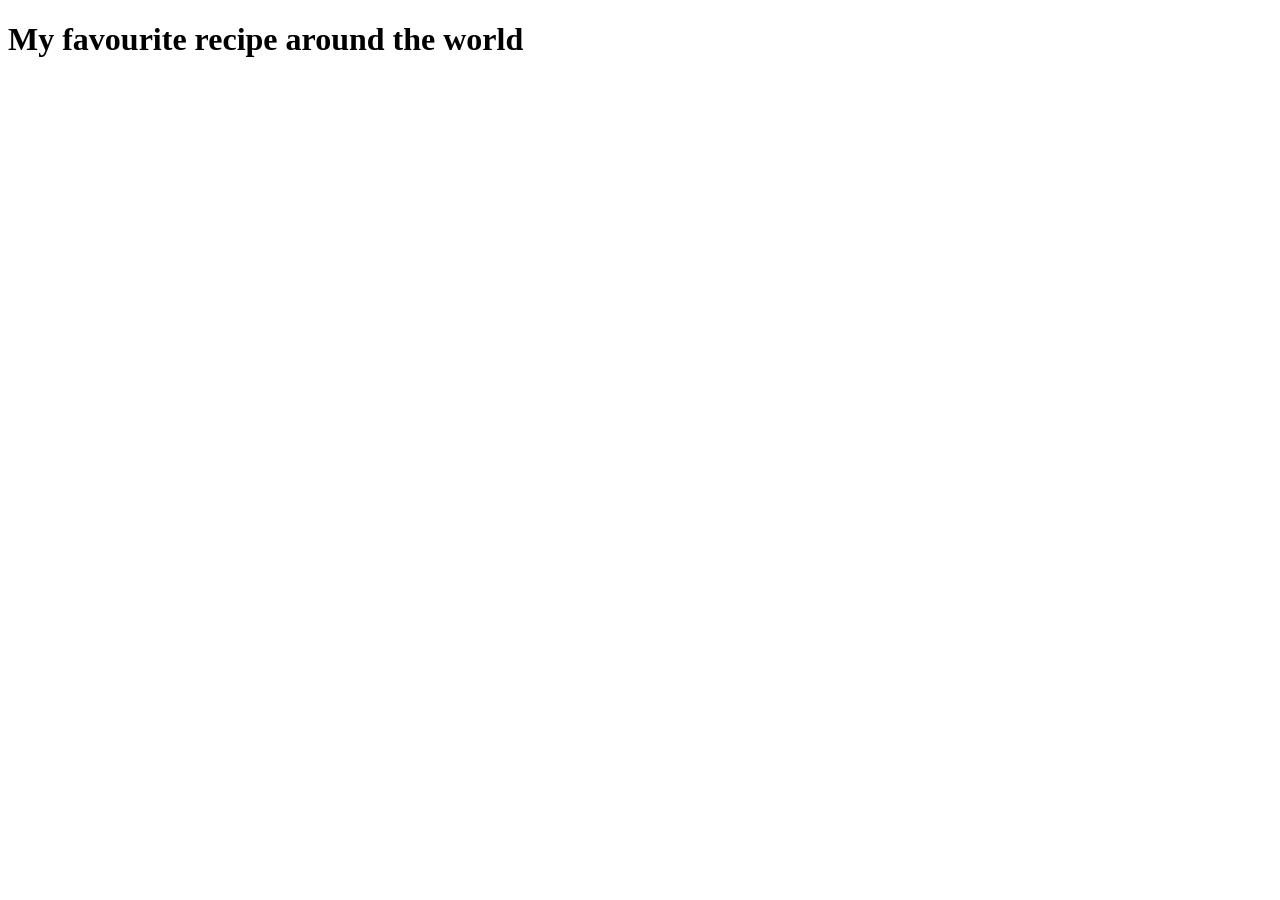
==== recipes/eru.html @ 0a024e29 "refactored website with new divs" ====
<!DOCTYPE html>
<html lang="en">
    <head>
        <meta charset="UTF-8">
        <title>Eugene's Recipe</title>
    </head>
    <body>
        <h1>My favourite recipe around the world</h1>  
    </body>
</html>
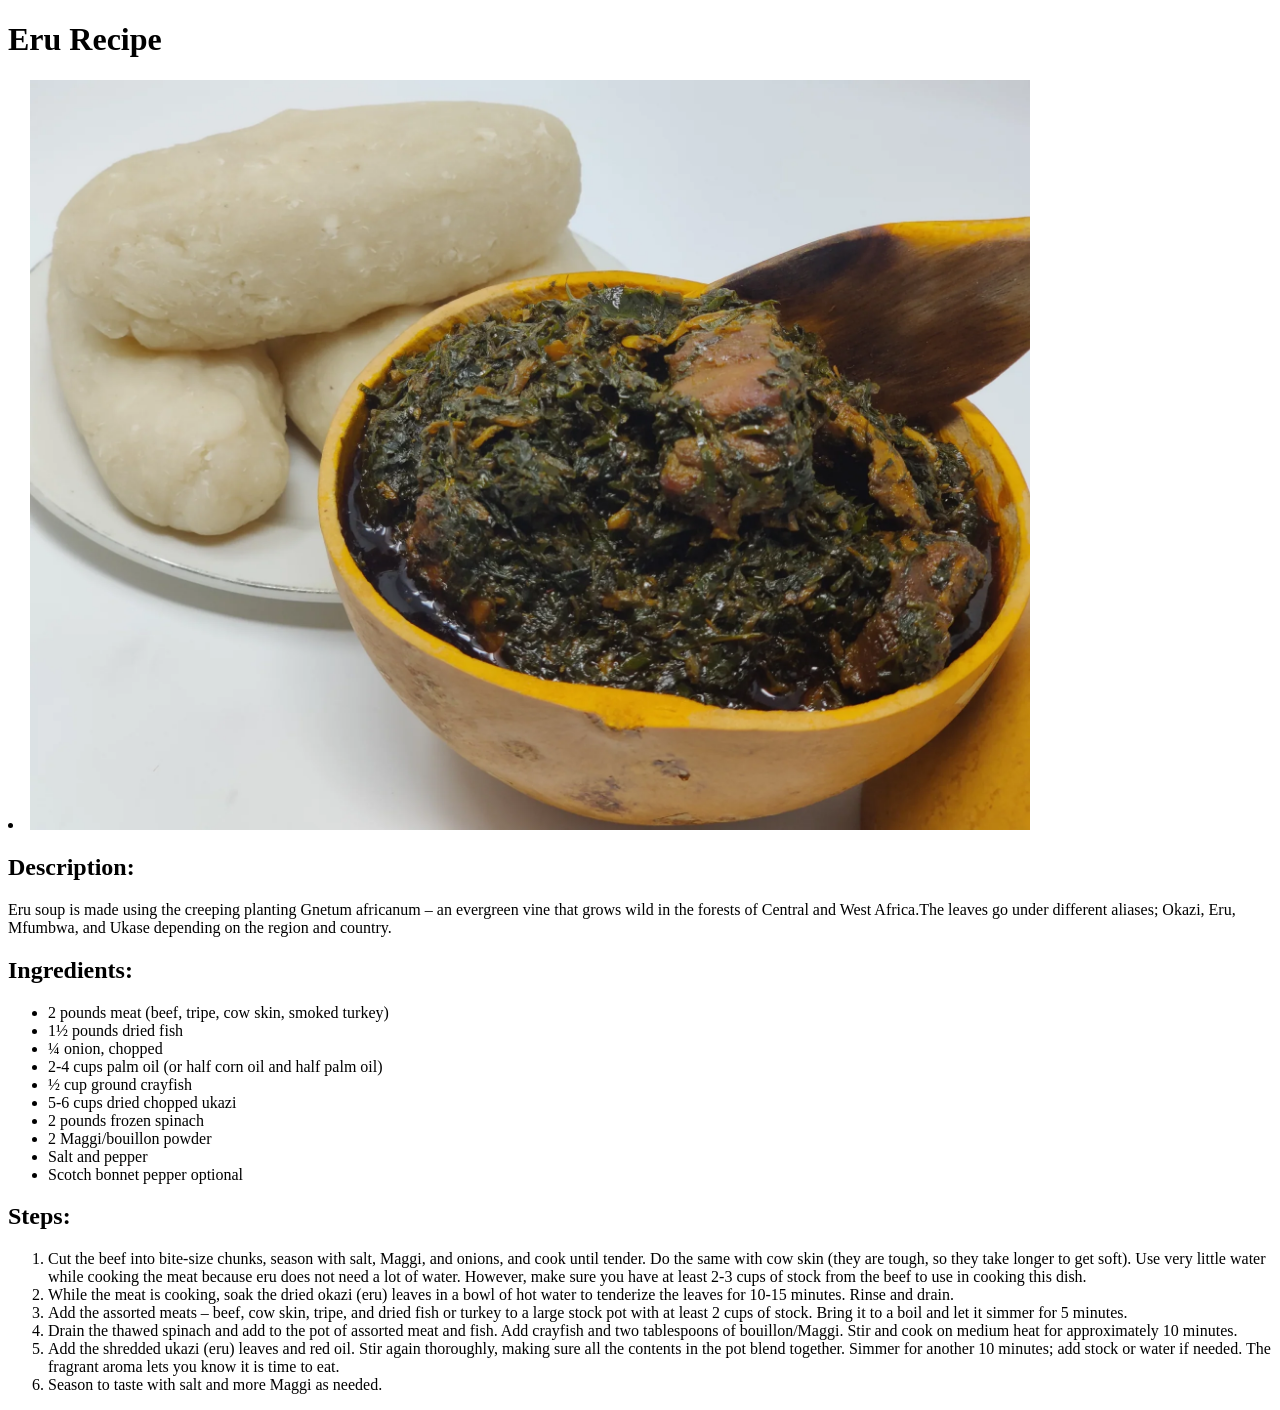
==== commit 8dd076c5: "Added recipe page" ====
--- a/recipes/eru.html
+++ b/recipes/eru.html
@@ -1,10 +1,36 @@
 <!DOCTYPE html>
 <html lang="en">
-    <head>
-        <meta charset="UTF-8">
-        <title>Eugene's Recipe</title>
-    </head>
-    <body>
-        <h1>My favourite recipe around the world</h1>  
-    </body>
+<head>
+    <meta charset="UTF-8">
+    <meta name="viewport" content="width=device-width, initial-scale=1.0">
+    <title>Eru</title>
+</head>
+<body>
+    <h1>Eru Recipe</h1>
+    <li><img src="../images/eru2.jpeg" width="1000" height="auto" alt="Image of cameroonian dish eru, also known as afang soup in nigeria."></li>
+    <h2>Description:</h2>
+    <p>Eru soup is made using the creeping planting Gnetum africanum – an evergreen vine that grows wild in the forests of Central and West Africa.The leaves go under different aliases; Okazi, Eru, Mfumbwa, and Ukase depending on the region and country.</p>
+    <h2>Ingredients:</h2>
+    <ul>
+        <li>2 pounds meat (beef, tripe, cow skin, smoked turkey)</li>
+        <li>1½ pounds dried fish</li>
+        <li>¼ onion, chopped</li>
+        <li>2-4 cups palm oil (or half corn oil and half palm oil)</li>
+        <li>½ cup ground crayfish</li>
+        <li>5-6 cups dried chopped ukazi</li>
+        <li>2 pounds frozen spinach</li>
+        <li>2 Maggi/bouillon powder</li>
+        <li>Salt and pepper</li>
+        <li>Scotch bonnet pepper optional</li>
+    </ul>
+    <h2>Steps:</h2>
+    <ol>
+        <li>Cut the beef into bite-size chunks, season with salt, Maggi, and onions, and cook until tender. Do the same with cow skin (they are tough, so they take longer to get soft). Use very little water while cooking the meat because eru does not need a lot of water. However, make sure you have at least 2-3 cups of stock from the beef to use in cooking this dish.</li>
+        <li>While the meat is cooking, soak the dried okazi (eru) leaves in a bowl of hot water to tenderize the leaves for 10-15 minutes. Rinse and drain.</li>
+        <li>Add the assorted meats – beef, cow skin, tripe, and dried fish or turkey to a large stock pot with at least 2 cups of stock. Bring it to a boil and let it simmer for 5 minutes.</li>
+        <li>Drain the thawed spinach and add to the pot of assorted meat and fish. Add crayfish and two tablespoons of bouillon/Maggi. Stir and cook on medium heat for approximately 10 minutes.</li>
+        <li>Add the shredded ukazi (eru) leaves and red oil. Stir again thoroughly, making sure all the contents in the pot blend together. Simmer for another 10 minutes; add stock or water if needed. The fragrant aroma lets you know it is time to eat.</li>
+        <li>Season to taste with salt and more Maggi as needed.</li>
+    </ol>
+</body>
 </html>
